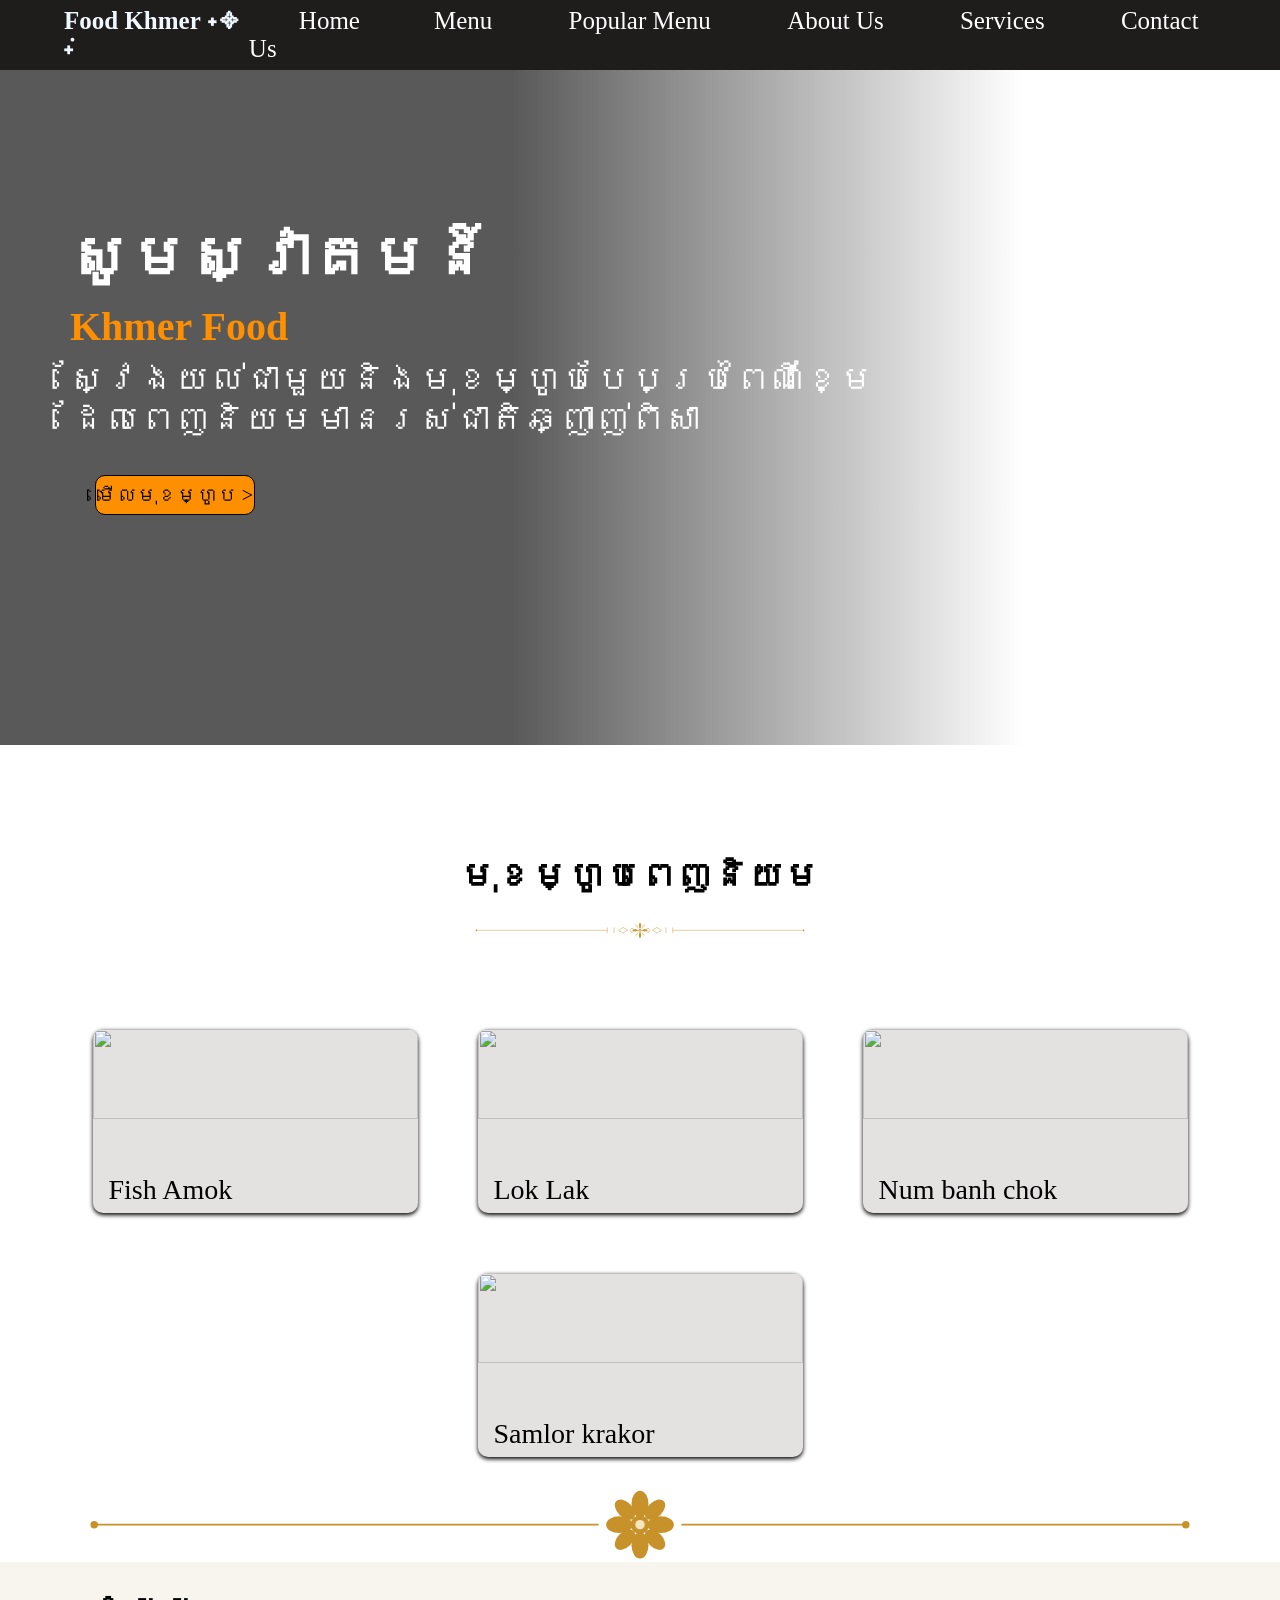
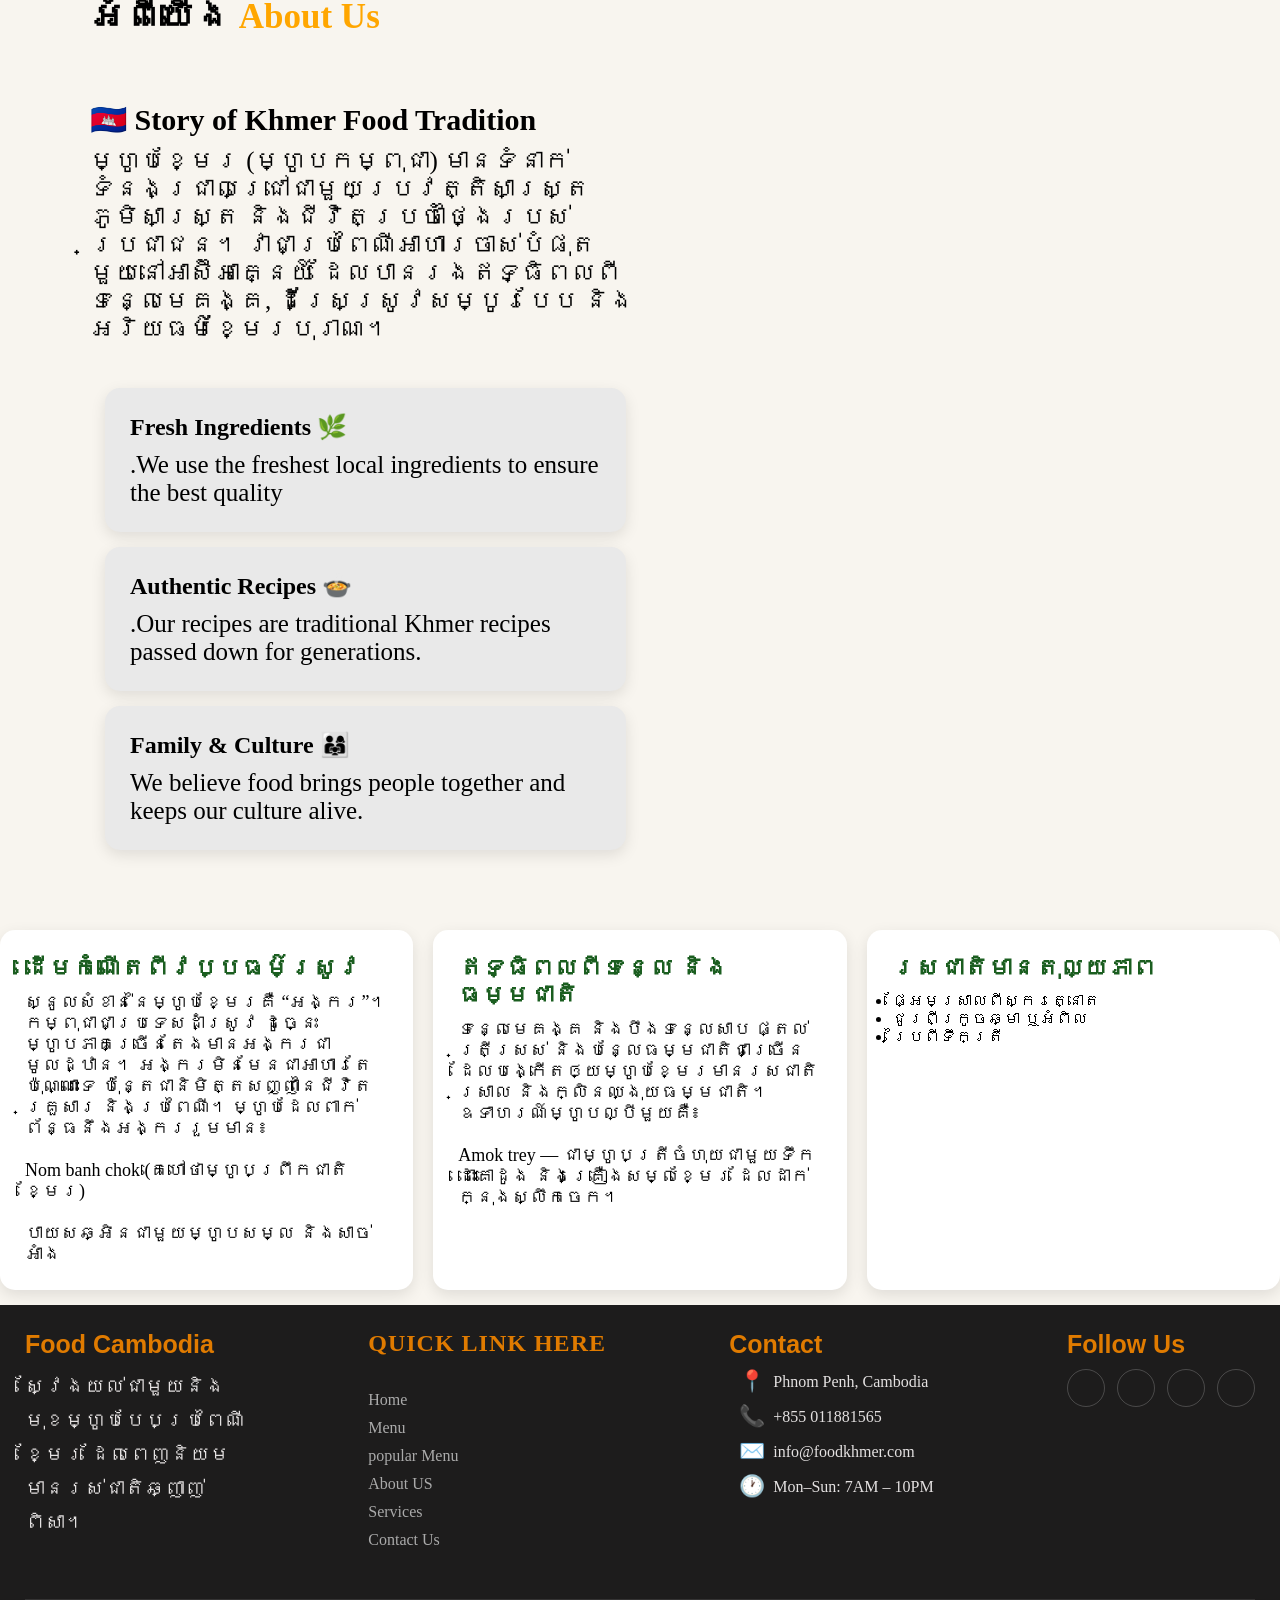
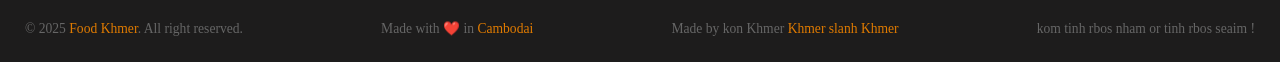
==== index.html @ 3350db1b "first commit" ====
<!DOCTYPE html>
<html lang="en">
<head>
    <meta charset="UTF-8">
    <meta name="viewport" content="width=device-width, initial-scale=1.0">
    <title>Food Khmer </title>
    <link rel="stylesheet" href="./css/food.css">
    <link rel="stylesheet" href="https://cdn.jsdelivr.net/npm/@tabler/icons-webfont/tabler-icons.min.css">
</head>
<body>
   <div class="main">
    <div class="header">
    <h1 class="logo">Food Khmer ˖᯽ ݁˖</h1>

    <input type="checkbox" id="nav-toggle" class="nav-toggle">
   
    <label for="nav-toggle" class="hamburger">
      <span></span>
      <span></span>
      <span></span>
    </label>

    <nav>
      <a href="#">Home<span></span></a>
      <a href="../html/menu.html">Menu <span></span></a>
      <a href="../html/popularMenu.html">Popular Menu <span></span></a>
      <a href="../html/Aboutus.html">About Us <span></span></a>
      <a href="../html/Services.html">Services <span></span></a>
      <a href="../html/Contactus.html">Contact Us <span></span></a>
    </nav>
  </div>
   <div class="contanner">
  
  <div class="text_on_photo">
   <br>
    <h1>សូមស្វាគមន៍</h1>
    <h2>Khmer Food</h2>
    <p class="text_welcom">
      ស្វែងយល់ជាមួយនិងមុខម្ហូបបែបប្រពៃណីខ្មែ
      <br>ដែលពេញនិយមមានរស់ជាតិឆ្ញាញ់ពិសា
    </p>
      
    <button class="btn_food">
      <a href="menu.html">មើលមុខម្ហូប ></a>
    </button>
  </div>
</div>
       
     </div>
           <div class="containter_center">
            <h1>មុខម្ហូបពេញនិយម</h1>
             <br>
             <h2>
                <svg width="30%" viewBox="0 0 680 40" xmlns="http://www.w3.org/2000/svg">
  <g transform="translate(340,20)">
    <line x1="-290" y1="0" x2="-58" y2="0" stroke="#C8922A" stroke-width="0.8"/>
    <line x1="58" y1="0" x2="290" y2="0" stroke="#C8922A" stroke-width="0.8"/>
    <circle cx="-290" cy="0" r="1.5" fill="#C8922A"/>
    <circle cx="290" cy="0" r="1.5" fill="#C8922A"/>
    <line x1="-58" y1="-5" x2="-58" y2="5" stroke="#C8922A" stroke-width="0.8"/>
    <line x1="-46" y1="-5" x2="-46" y2="5" stroke="#C8922A" stroke-width="0.8"/>
    <line x1="58" y1="-5" x2="58" y2="5" stroke="#C8922A" stroke-width="0.8"/>
    <line x1="46" y1="-5" x2="46" y2="5" stroke="#C8922A" stroke-width="0.8"/>
    <polygon points="-38,0 -30,-5 -22,0 -30,5" fill="none" stroke="#C8922A" stroke-width="0.8"/>
    <polygon points="22,0 30,-5 38,0 30,5" fill="none" stroke="#C8922A" stroke-width="0.8"/>
    <path d="M-18,0 Q-14,-7 -10,0 Q-14,7 -18,0Z" fill="none" stroke="#C8922A" stroke-width="0.8"/>
    <path d="M10,0 Q14,-7 18,0 Q14,7 10,0Z" fill="none" stroke="#C8922A" stroke-width="0.8"/>
    <path d="M0,-2 Q4,-10 0,-14 Q-4,-10 0,-2Z" fill="#C8922A"/>
    <path d="M0,2 Q4,10 0,14 Q-4,10 0,2Z" fill="#C8922A"/>
    <path d="M-2,0 Q-10,4 -14,0 Q-10,-4 -2,0Z" fill="#C8922A"/>
    <path d="M2,0 Q10,4 14,0 Q10,-4 2,0Z" fill="#C8922A"/>
    <path d="M-1.4,-1.4 Q-8,-8 -10,-12 Q-4,-8 -1.4,-1.4Z" fill="#C8922A" opacity="0.7"/>
    <path d="M1.4,-1.4 Q8,-8 10,-12 Q4,-8 1.4,-1.4Z" fill="#C8922A" opacity="0.7"/>
    <path d="M-1.4,1.4 Q-8,8 -10,12 Q-4,8 -1.4,1.4Z" fill="#C8922A" opacity="0.7"/>
    <path d="M1.4,1.4 Q8,8 10,12 Q4,8 1.4,1.4Z" fill="#C8922A" opacity="0.7"/>
    <circle cx="0" cy="0" r="2.5" fill="#C8922A"/>
    <circle cx="0" cy="0" r="1.2" fill="#F5E6C0"/>
  </g>
</svg>
 </h2>
       
</div>
   <div class="card_menu">
       
    <div class="food_img">
            <img src="https://i.pinimg.com/1200x/1e/c3/67/1ec3675569a0c1511705330715b67c47.jpg" alt="">
           
        <div class="card_info">
            <span class="food_name">Fish Amok</span>
            <p>អាម៉ុកត្រី គឺជាមុខម្ហូបប្រពៃពីដែម</p>
            <div class="star">★★★★★</div>
        </div>
        
        </div>
  
        <div class="food_img">
            <img src="https://i.pinimg.com/736x/df/95/d2/df95d2debfb3631cd84a878b2518d5c8.jpg" alt="">
           
        <div class="card_info">
            <span class="food_name">Lok Lak</span>
            <p>លុកឡាក់សាច់គោឆ្ងាញ់ពិសារ</p>
            <div class="star">★★★★★</div>
        </div>
        
        </div>
   
        <div class="food_img">
            <img src="https://i.pinimg.com/736x/e3/d9/a7/e3d9a7918fd6ad24c9640a4cd82d0fc7.jpg" alt="">
           
      
            <div class="card_info">
            <span class="food_name">Num banh chok</span>
            <p>នំបញ្ចុក ជាម្ហូបប្រពៃពីដែម</p>
            <div class="star">★★★★★</div>
        </div>
        
        </div>
   
        <div class="food_img">
            <img src="https://i.pinimg.com/736x/55/3b/0c/553b0cdad4655861edf2e2b12762f136.jpg" alt="">
           
        <div class="card_info">
            <span class="food_name">Samlor krakor</span>
            <p>សម្លកកូរ ជាមុខម្ហូបខ្មែរដ៏ឈ្ងុយឆ្ងាញ់</p>
            <div class="star">★★★★★</div>
        </div>
        
        </div>
        <svg width="100%" viewBox="0 0 680 40" xmlns="http://www.w3.org/2000/svg">
  <line x1="50" y1="20" x2="318" y2="20" stroke="#C8922A" stroke-width="1"/>
  <line x1="362" y1="20" x2="630" y2="20" stroke="#C8922A" stroke-width="1"/>
  <circle cx="50" cy="20" r="2" fill="#C8922A"/>
  <circle cx="630" cy="20" r="2" fill="#C8922A"/>
  <g transform="translate(340,20)">
    <ellipse cx="0" cy="-11" rx="4.5" ry="7" fill="#C8922A"/>
    <ellipse cx="0" cy="11" rx="4.5" ry="7" fill="#C8922A"/>
    <ellipse cx="-11" cy="0" rx="7" ry="4.5" fill="#C8922A"/>
    <ellipse cx="11" cy="0" rx="7" ry="4.5" fill="#C8922A"/>
    <ellipse cx="-8" cy="-8" rx="4" ry="6.5" fill="#C8922A" transform="rotate(-45,-8,-8)"/>
    <ellipse cx="8" cy="-8" rx="4" ry="6.5" fill="#C8922A" transform="rotate(45,8,-8)"/>
    <ellipse cx="-8" cy="8" rx="4" ry="6.5" fill="#C8922A" transform="rotate(45,-8,8)"/>
    <ellipse cx="8" cy="8" rx="4" ry="6.5" fill="#C8922A" transform="rotate(-45,8,8)"/>
    <circle cx="0" cy="0" r="5" fill="#C8922A"/>
    <circle cx="0" cy="0" r="2.5" fill="#F5E6C0"/>
  </g>
</svg>
        

     </div>

     <section class="about">
        <div class="about-content">
          <h1> <span> អំពីយើង</span>  About Us </h1>
        <div class="about-text">
        <div class="about-info">
           <h3>🇰🇭 Story of Khmer Food Tradition</h3>
       <p>
            ម្ហូបខ្មែរ (ម្ហូបកម្ពុជា) មានទំនាក់ទំនងជ្រាលជ្រៅជាមួយប្រវត្តិសាស្ត្រ ភូមិសាស្ត្រ និងជីវិតប្រចាំថ្ងៃរបស់ប្រជាជន។ វាជាប្រពៃណីអាហារចាស់បំផុតមួយនៅអាស៊ីអាគ្នេយ៍ ដែលបានរងឥទ្ធិពលពី ទន្លេមេគង្គ, ដីស្រែស្រូវសម្បូរបែប និងអរិយធម៌ខ្មែរបុរាណ។
            </p>
          <div class="card-info"> 
            
            <div class="card-info1">
            <h2>Fresh Ingredients 🌿</h2> 
            <p>.We use the freshest local ingredients to ensure the best quality</p>
             </div>
            
            <div class="card-info1">
             <h2>Authentic Recipes 🍲</h2>
            <p>.Our recipes are traditional Khmer recipes passed down for generations.</p>
            </div>
           
           <div class="card-info1">
            <h2>Family & Culture 👨‍👩‍👧</h2>
            <p>We believe food brings people together and keeps our culture alive.</p>
           </div>
          
        </div>
        </div>
           <div class="about-image">
        <img src="https://i.pinimg.com/1200x/4b/2a/84/4b2a84fefa2fec8efa714ae9bf2b1ad5.jpg" alt="">
    </div>
       </div>
        </div> 
          
           <div class="cards">
            <div class="card">
                <h2>ដើមកំណើតពីវប្បធម៌ស្រូវ</h2>
                <p>ស្នូលសំខាន់នៃម្ហូបខ្មែរគឺ “អង្ករ”។ កម្ពុជាជាប្រទេសដាំស្រូវ ដូច្នេះម្ហូបភាគច្រើនតែងមានអង្ករជាមូលដ្ឋាន។ អង្ករមិនមែនជាអាហារតែប៉ុណ្ណោះទេ ប៉ុន្តែជានិមិត្តសញ្ញានៃជីវិត គ្រួសារ និងប្រពៃណី។

                 ម្ហូបដែលពាក់ព័ន្ធនឹងអង្កររួមមាន៖ <br><br>

                 Nom banh chok (គេហៅថាម្ហូបព្រឹកជាតិខ្មែរ) <br><br>
                 បាយសឆ្អិនជាមួយម្ហូបសម្ល និងសាច់អាំង</p>
            </div>

              <div class="card">
                    <h2>ឥទ្ធិពលពីទន្លេ និងធម្មជាតិ</h2>
                    <p>ទន្លេមេគង្គ និងបឹងទន្លេសាប ផ្តល់ត្រីស្រស់ និងបន្លែធម្មជាតិជាច្រើន ដែលបង្កើតឲ្យម្ហូបខ្មែរមានរសជាតិស្រាល និងក្លិនឈ្ងុយធម្មជាតិ។

              ឧទាហរណ៍ម្ហូបល្បីមួយគឺ៖<br><br>

                  Amok trey — ជាម្ហូបត្រីចំហុយជាមួយទឹកដោះគោដូង និងគ្រឿងសម្លខ្មែរ ដែលដាក់ក្នុងស្លឹកចេក។</p>
                </div>
             
                <div class="card">
                    <h2>រសជាតិមានតុល្យភាព</h2>
                   <p>
                    <ul>
                        <li>ផ្អែមស្រាលពីស្ករត្នោត</li>
                        <li>ជូរពីក្រូចឆ្មា ឬអំពិល</li>
                        <li>ប្រៃពីទឹកត្រី</li>
                    </ul>
                    </p>
                </div>

         </div>
     </section>
         
     <footer class="footer">
      <div class="footer-top">

        <div class="footer-logo">
          <h1>Food Cambodia </h1>
            <p>ស្វែងយល់ជាមួយនិងមុខម្ហូបបែបប្រពៃណីខ្មែរ ដែលពេញនិយមមានរស់ជាតិឆ្ញាញ់ពិសា។</p>

        </div>

        <div class="footer-menu">
          <h4>Quick Link Here</h4>
          <br>
          <ul>
            <li><a href="#">Home</a></li>
            <li><a href="#">Menu</a></li>
            <li><a href="#">popular Menu</a></li>
            <li><a href="#">About US</a></li>
            <li><a href="#">Services</a></li>
            <li><a href="#">Contact Us</a></li>
          </ul>
        </div>

         <div class="footer-contact">
      <h4>Contact</h4>
      <p><span>📍</span> Phnom Penh, Cambodia</p>
      <p><span>📞</span> +855 011881565</p>
      <p><span>✉️</span> info@foodkhmer.com</p>
      <p><span>🕐</span> Mon–Sun: 7AM – 10PM</p>
    </div>

      <div class="footer-social">
      <h4>Follow Us</h4>
      <div class="social-icons">
        <a href="#"><i class="ti ti-brand-facebook"></i></a>
        <a href="#"><i class="ti ti-brand-instagram"></i></a>
        <a href="#"><i class="ti ti-brand-tiktok"></i></a>
        <a href="#"><i class="ti ti-brand-youtube"></i></a>
      </div>
    </div>
     </div>

     <div class="footer-bottom">
      <p>© 2025 <span>Food Khmer</span>. All right reserved.</p>
      <p>Made with ❤️ in <span>Cambodai</span></p>
      <p>Made by kon Khmer <Span>Khmer slanh Khmer </Span></p>
      <p>kom tinh rbos nham or tinh rbos seaim !</p>
     </div>
     </footer> 









     </div>
</body>
---- css/food.css ----
*{
    margin: 0;
    padding: 0;
    box-sizing: border-box;
}

.contanner {
  width: 100%;
  background-image: url("https://i.pinimg.com/1200x/8c/14/a8/8c14a8e97ed162a5939166e57ebeb67c.jpg");
  background-position: center;
  background-size: cover;
  height: 75vh;
  top: -90px;
  background-repeat: no-repeat;
  position: relative;
  margin-top: 160px;
}

.contanner::before {
  content: '';
  position: absolute;
  inset: 0;
  background: linear-gradient(to right,
    rgba(0, 0, 0, 0.65) 40%,
    transparent 80%
  );
}

.header {
    position: fixed;
    top: 0;
    left: 0;
    right: 0;
    width: 100%;
    padding: 0 5%;
    height: 70px;
    display: flex;
    justify-content: space-between;
    align-items: center;
    background-color: rgb(31, 28, 28);
    z-index: 1000;
}

.logo{
    color: aliceblue;
    font-size: 25px;
    font-family: cursive;
    left: 100px;
    cursor: pointer;
}

nav a{
  position: relative;
  font-size: 25px;
  color: white;
  text-decoration: none;
  margin-left: 30px;
  padding: 6px 20px;
  transition: 0.5s;
}

/* hover text color */
nav a:hover{
  color: #ffffff;
}

/* span background effect */
nav a span{
  position: absolute; 
  top: 0;
  left: 0;
  width: 100%;
  height: 100%;
  z-index: -1;

  border-bottom: 2px solid white;
  border-radius: 15px;

  transform: scale(0) translateY(50px);
  opacity: 0;

  transition: 0.4s ease;
}

/* hover animation */
nav a:hover span{
  transform: scale(1) translateY(0);
  opacity: 1;
}

/* hamburger icon - hidden on desktop */
.nav-toggle{
  display: none;
}

.hamburger{
  display: none;
  flex-direction: column;
  justify-content: space-between;
  width: 28px;
  height: 20px;
  cursor: pointer;
  z-index: 1100;
}

.hamburger span{
  display: block;
  height: 3px;
  width: 100%;
  background: #ffffff;
  border-radius: 2px;
  transition: 0.3s ease;
}

.nav-toggle:checked ~ .hamburger span:nth-child(1){
  transform: translateY(8.5px) rotate(45deg);
}
.nav-toggle:checked ~ .hamburger span:nth-child(2){
  opacity: 0;
}
.nav-toggle:checked ~ .hamburger span:nth-child(3){
  transform: translateY(-8.5px) rotate(-45deg);
}

.text_on_photo{
  width: 90%;
  height: auto;
  margin: 160px auto 0;
  color: #ffffff;
  max-width: 1200px;
  position: relative;
  margin-left: 50px;
  font-size: 30px;
  padding: 0 20px;
}

.text_on_photo h1{
  margin-top: 120px;
}

.text_on_photo h2{
  margin-top: 10px;
  color: #fd8f00;
  font-size: 40px;
  font-family:cursive;
}

.text_welcom{
  margin-top: 10px;
  font-family: 'Times New Roman', Times, serif;
  font-size: 35px;
}

.btn_food{
  width: 160px;
  height: 40px;
  margin-top: 35px;
  margin-left: 25px;
  border: 1px solid rgb(0, 0, 0);
  background-color: #fd8f00;
  cursor: pointer;
  border-radius: 10px;
  transition: .4s ease;
}

.btn_food:hover{
  background-color: #ffffff;
}

.btn_food a{
  text-decoration: none;
  font-size: 20px;
  font-family: 'Times New Roman', Times, serif;
  color: #000000;
}

.containter_center{
  margin-top: 20px;
  text-align: center;
  font-size: 18px;
  font-family: 'Times New Roman', Times, serif;
}

.card_menu{
  display: flex;
  justify-content: center;
  flex-wrap: wrap;
  margin-top: 50px;
}

.food_img{
  width: 325px;
  background-color: #e4e1e1;
  border-radius: 10px;
  overflow: hidden;
  box-shadow: 0px 2px 4px rgb(0 , 0 , 0 ,2);
  margin: 30px;
  transition: 0.5s;
}

.food_img:hover{
  transform: translateY(-30px);
  box-shadow: 0 8px 25px rgba(0,0,0,0.10)
}

.food_img img {
  width: 100%;
  height: 70%;
}

.card_info{
  padding: 16px;
}

.card_info span{
  font-size: 28px;
  margin-bottom: 8px;
}

.card_info p {
  font-family: 'Times New Roman', Times, serif;
  font-size: 18px;
  margin-top: 15px;
}

.star{
  color: goldenrod;
  font-size: 25px;
  margin-top: 10px;
}

.about {
  background: #f8f5ef;
  overflow: hidden;
  height: 150%;
}

.about-content h1{
  color: rgb(255, 166, 0);
  font-family: 'Times New Roman', Times, serif;
  font-size: 35px;
  margin-top: 35px;
  margin-left: 90px;
}
.about-content span{
  color: #000000;
}

.about-text{
  display: flex;
  flex-wrap: wrap;
  width: 90%;
  margin: 65px;
}

.about-info{
  flex:1;
  width: 100%;
  max-width: 600px;
  margin: 0px 25px;
}

.about-info h3{
  font-family: 'Times New Roman', Times, serif;
  font-size: 30px;
}

.about-info p{
  font-family: 'Times New Roman', Times, serif;
  font-size: 25px;
  margin-top: 10px;
}

.about-image{
  flex: 1;
  width: 100%;
  max-width: 600px;
  margin: auto;
}
.about-image img{
  width: 100%;
  height: 505;
  border-radius: 15px;
  box-shadow: 0px 2px 4px rgb(0 , 0 , 0 ,2);
}
 
.card-info {
  display: flex;
  flex-direction: column;
  gap: 15px;
  margin-top: 30px;
  padding: 15px;
}

.card-info1 {
  align-items: center;
  min-width: 220px;
  background: rgb(233, 233, 233);
  padding: 25px;
  border-radius: 15px;
  box-shadow: 0 5px 15px rgba(0, 0, 0, 0.1);
}

.cards{
    display: flex;
    gap: 20px;
    margin-bottom: 15px;
    flex-wrap: wrap;
}

.card{
    flex: 1;
    min-width: 220px;
    background: white;
    padding: 25px;
    border-radius: 15px;
    box-shadow: 0 5px 15px rgba(0,0,0,.1);
    transition: .4s;
}

.card:hover{
    transform: translateY(-10px);
}

.card h2{
    color: #1b5e20;
    margin-bottom: 10px;
}

.card p{
    font-size: 18px;
    font-family: 'Times New Roman', Times, serif;
}

.footer{
  background-color: #1d1c1c;
  padding: 25px;
}

.footer-top {
  display: flex;
  flex-wrap: wrap;
  justify-content: space-between;
  gap: 40px;
  padding-bottom: 40px;
  border-bottom: 1px solid rgba(255,255,255,0.1);
}

.footer-logo h1{
  color: #e07b00;
  font-size: 25px;
  margin-bottom: 10px;
  font-family: 'Trebuchet MS', 'Lucida Sans Unicode', 'Lucida Grande', 'Lucida Sans', Arial, sans-serif;
}

.footer-logo p{
  font-size: 20px;
  color: #e4e1e1;
  line-height: 1.7;
  max-width: 220px;
}

.footer-menu h4 {
  color: #e07b00;
  font-size: 1.5rem;
  margin-bottom: 16px;
  text-transform: uppercase;
  letter-spacing: 1px;
}

.footer-menu ul {
  list-style: none;
}
.footer-menu ul li {
  margin-bottom: 10px;
}
.footer-menu ul li a {
  color: #aaa;
  text-decoration: none;
  font-size: 1rem;
  transition: color 0.3s;
}
.footer-menu ul li a:hover {
  color: #e07b00;
}

.footer-contact h4{
   color: #e07b00;
   font-size: 25px;
   font-family: 'Trebuchet MS', 'Lucida Sans Unicode', 'Lucida Grande', 'Lucida Sans', Arial, sans-serif;
}

.footer-contact p{
  color: #e4e1e1;
  font-size: 20;
  margin: 10px;
  display: flex;
  align-items: center;
  gap: 8px
}

.footer-contact span{
  font-size: 21px;
}

.footer-social h4{
  font-family: 'Trebuchet MS', 'Lucida Sans Unicode', 'Lucida Grande', 'Lucida Sans', Arial, sans-serif;
  font-size: 25px;
  color: #e07b00;
}
.social-icons{
  margin-top: 10px;
  display: flex;
  gap: 12px;
}

.social-icons a{
  text-decoration: none;
  color: #c5c3c3;
  font-size: 20px;
  width: 38px;
  height: 38px;
  border-radius: 50%;
  border: 1px solid  rgba(255,255,255,0.2);
  display: flex;
  align-items: center;
  justify-content: center;
  transition: all 0.3s;
}
.social-icons a:hover {
  background: #e07b00;
  border-color: #e07b00;
  color: #fff;
}

.footer-bottom {
  padding-top: 20px;
  display: flex;
  justify-content: space-between;
  align-items: center;
}

.footer-bottom p {
  color: #666;
  font-size: 0.85rem;
}

.footer-bottom span {
  color: #e07b00;
}

/* ============ RESPONSIVE ============ */
@media (max-width: 768px){
  .header{ padding: 0 4%; }
  .logo{ font-size: 20px; }

  .hamburger{
    display: flex;
  }

  nav{
    position: fixed;
    top: 70px;
    left: 0;
    width: 100%;
    flex-direction: column;
    background-color: rgb(31, 28, 28);
    overflow: hidden;
    max-height: 0;
    transition: max-height 0.4s ease;
  }

  nav a{
    font-size: 18px;
    margin: 0;
    padding: 14px 5%;
    border-bottom: 1px solid rgba(255,255,255,0.08);
  }

  .nav-toggle:checked ~ nav{
    max-height: 400px;
  }

  .contanner{ height: 60vh; margin-top: 70px; }

  .text_on_photo{ margin-top: 90px; margin-left: 0; font-size: 18px; }
  .text_on_photo h1{ margin-top: 60px; font-size: 26px; }
  .text_on_photo h2{ font-size: 28px; }
  .text_welcom{ font-size: 20px; }

  .food_img{ width: 90%; margin: 15px auto; }

  .about-content h1{ margin-left: 20px; font-size: 26px; }
  .about-text{ margin: 30px 5%; width: 90%; }

  .footer-top{ flex-direction: column; gap: 25px; }
}

@media (max-width: 480px){
  nav a{ font-size: 14px; margin-left: 6px; padding: 4px 8px; }
  .text_on_photo h2{ font-size: 22px; }
  .btn_food{ width: 130px; height: 36px; }
}
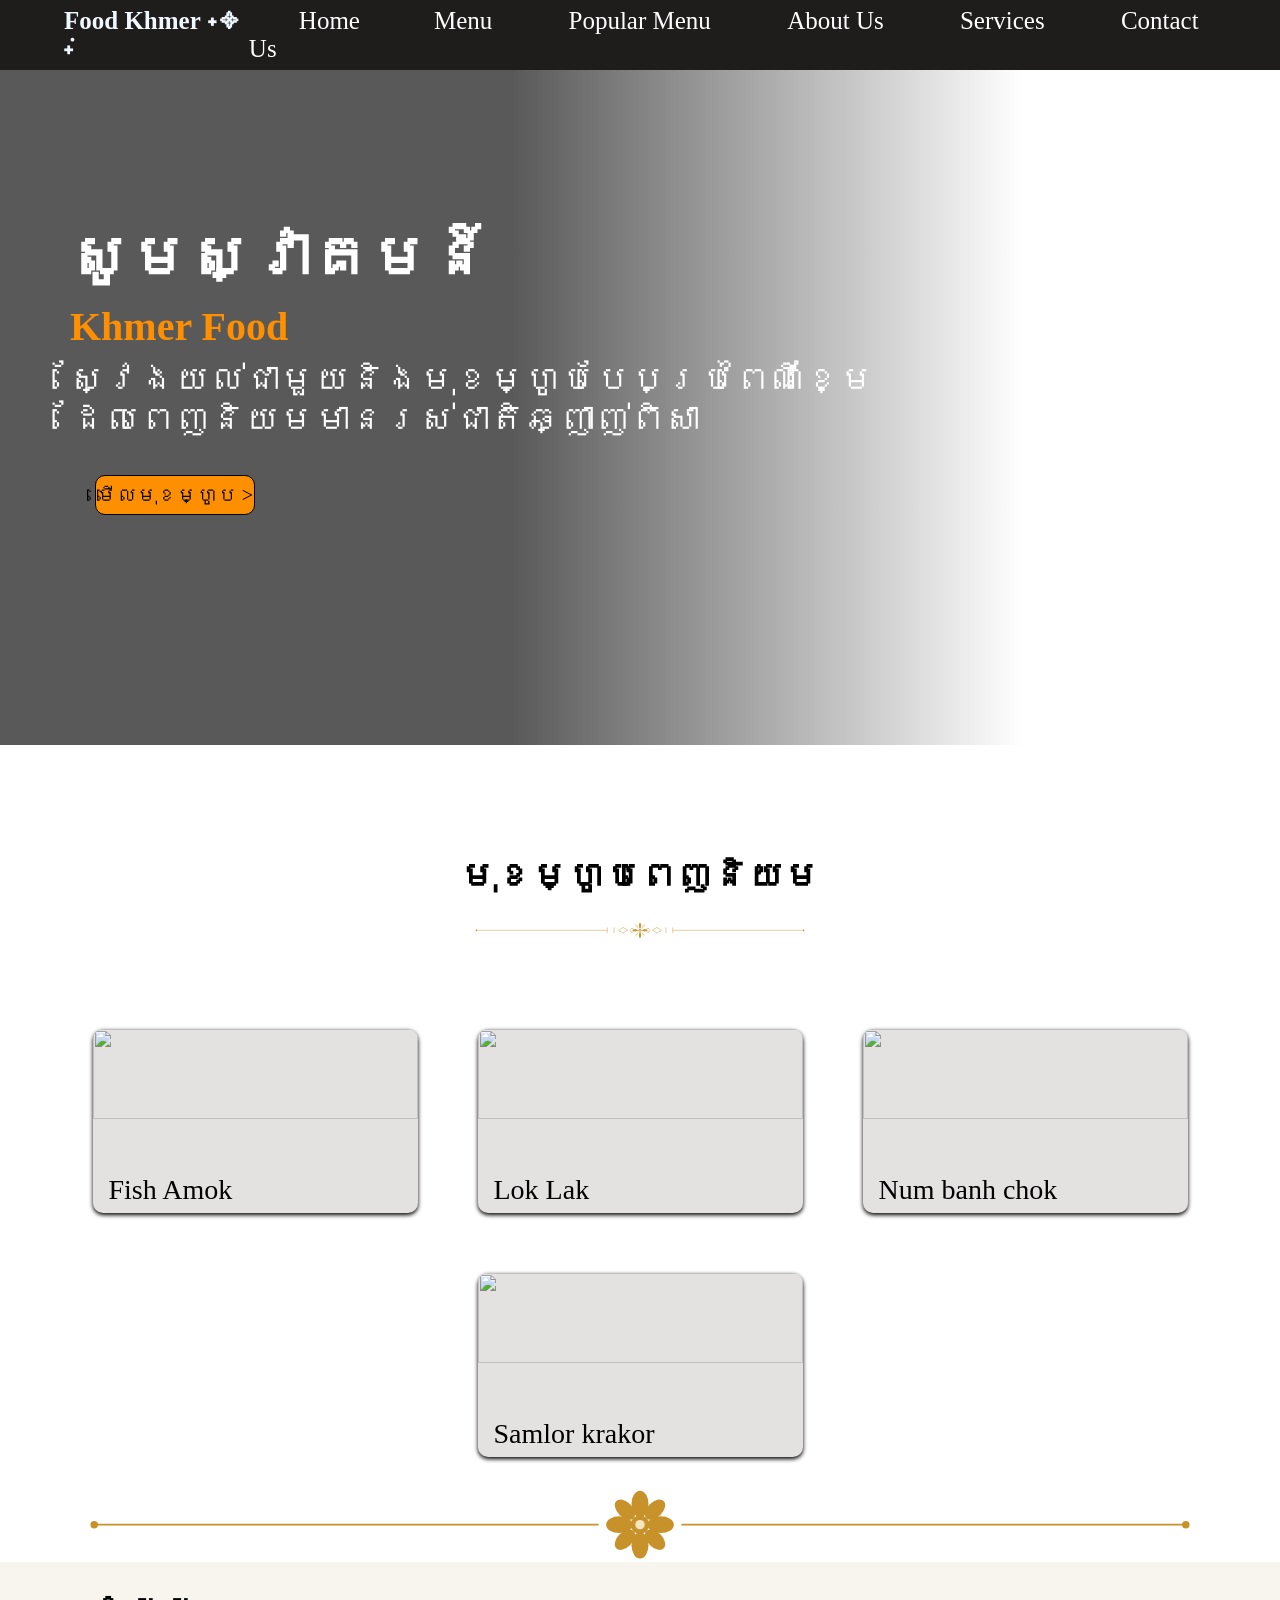
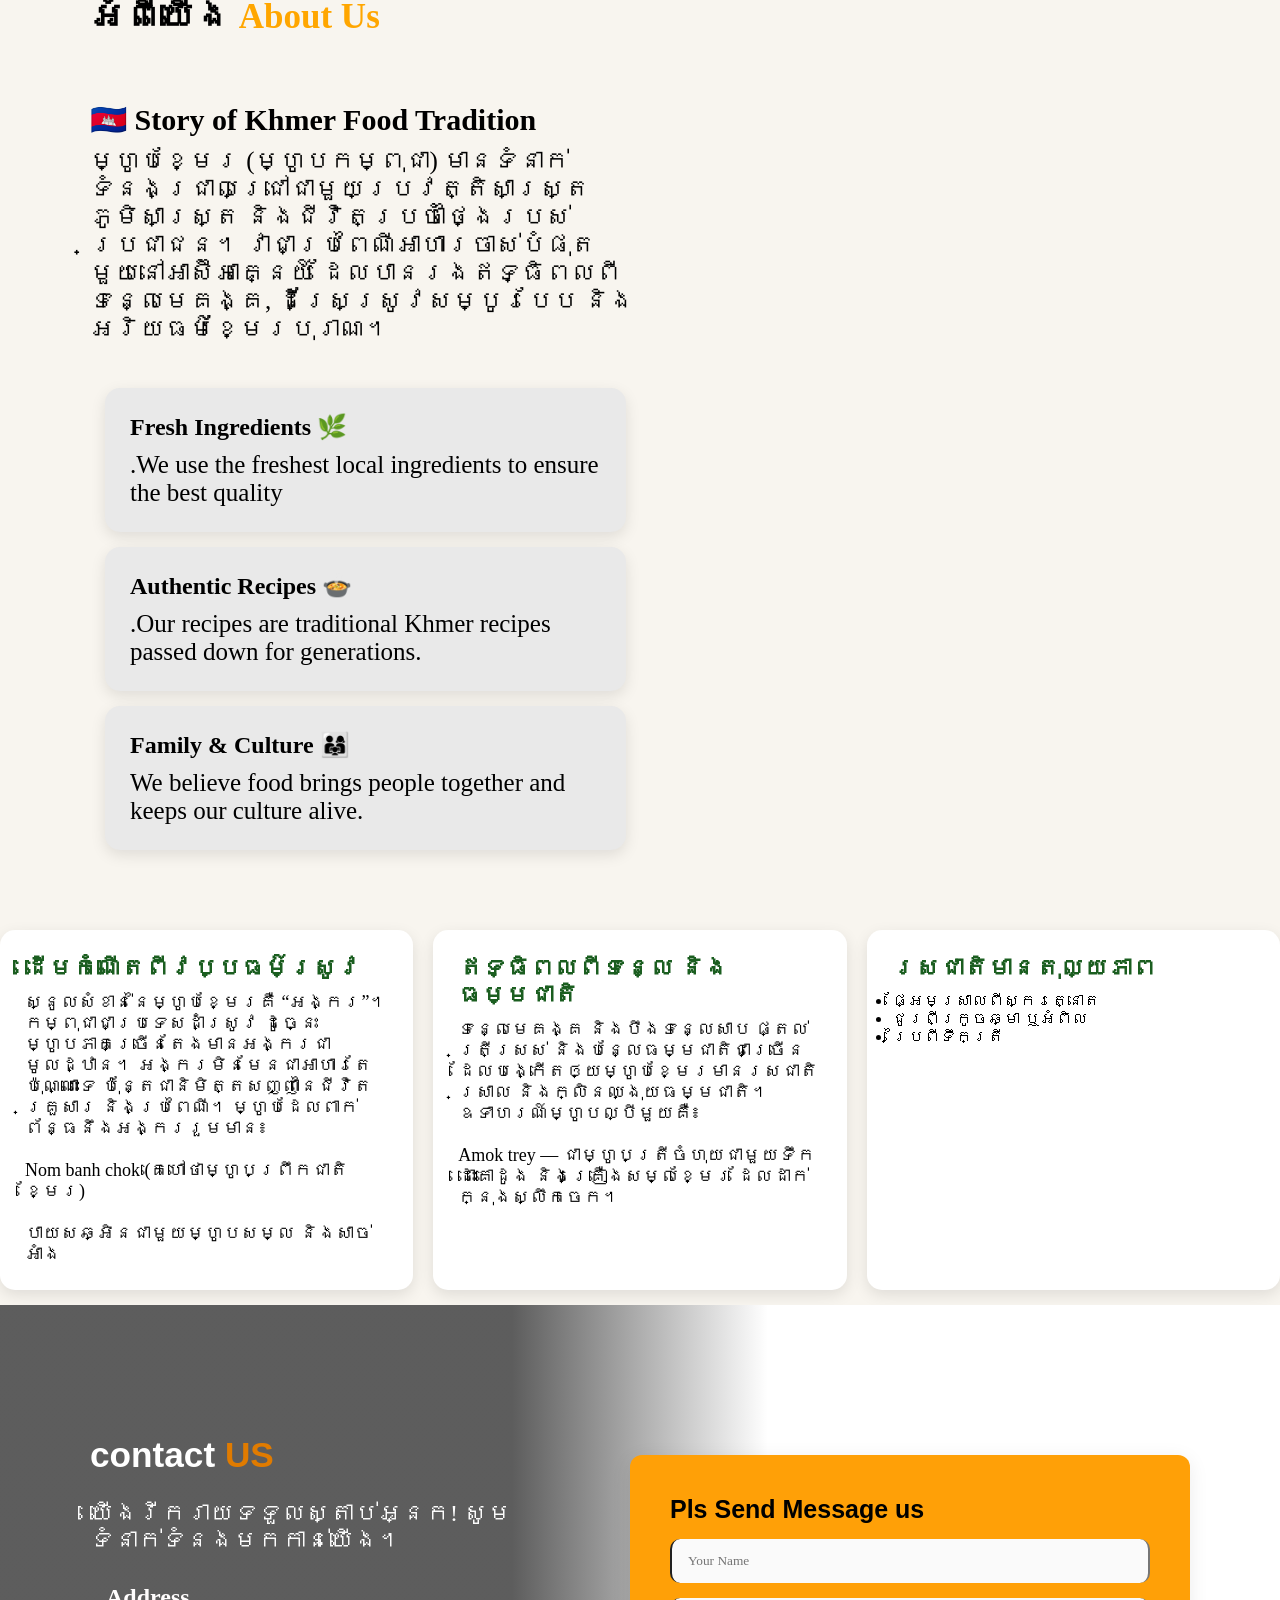
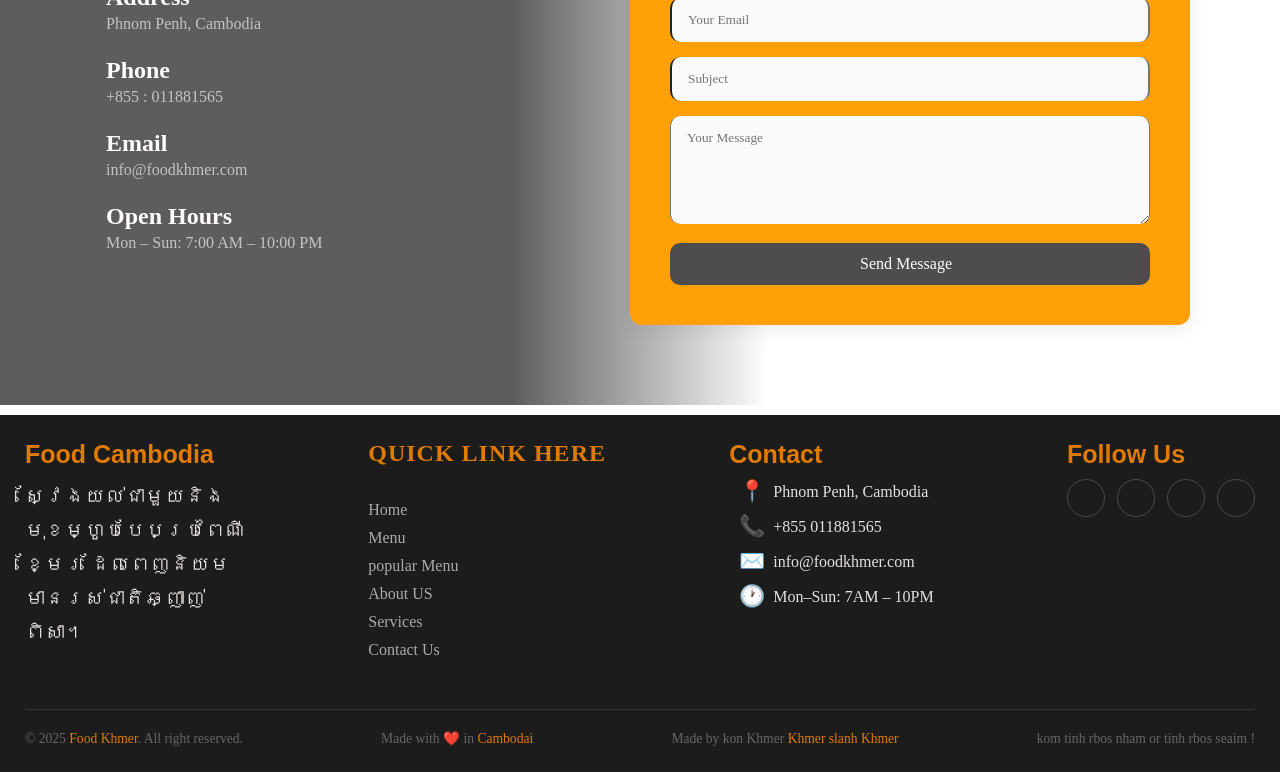
==== commit d1174705: "anh som vor hah" ====
--- a/index.html
+++ b/index.html
@@ -21,13 +21,13 @@
       <span></span>
     </label>
 
-    <nav>
-      <a href="#">Home<span></span></a>
-      <a href="../html/menu.html">Menu <span></span></a>
-      <a href="../html/popularMenu.html">Popular Menu <span></span></a>
-      <a href="../html/Aboutus.html">About Us <span></span></a>
-      <a href="../html/Services.html">Services <span></span></a>
-      <a href="../html/Contactus.html">Contact Us <span></span></a>
+     <nav>
+      <a href="index.html">Home<span></span></a>
+      <a href="html/menu.html">Menu <span></span></a>
+      <a href="html/popularMenu.html">Popular Menu <span></span></a>
+      <a href="html/Aboutus.html">About Us <span></span></a>
+      <a href="html/Services.html">Services <span></span></a>
+      <a href="html/Contactus.html">Contact Us <span></span></a>
     </nav>
   </div>
    <div class="contanner">
@@ -42,7 +42,7 @@
     </p>
       
     <button class="btn_food">
-      <a href="menu.html">មើលមុខម្ហូប ></a>
+      <a href="html/menu.html">មើលមុខម្ហូប ></a>
     </button>
   </div>
 </div>
@@ -216,7 +216,76 @@
 
          </div>
      </section>
+
+      <section class="contact-us">
+       <div class="contact-wrapper">
          
+        <div class="contact-info">
+           <h1>contact <span>US</span></h1>
+           <p>យើងរីករាយទទួលស្តាប់អ្នក!
+            សូមទំនាក់ទំនងមកកាន់យើង។</p>
+
+            <div class="info-item">
+              <i class="ti ti-map-pin"></i>
+
+              <div>
+                 <h4>Address</h4>
+          <p>Phnom Penh, Cambodia</p>
+              </div>
+            </div>
+          
+          
+            <div class="info-item">
+              <i class="ti ti-phone"></i>
+
+              <div>
+                 <h4>Phone</h4>
+          <p>+855 : 011881565</p>
+              </div>
+            </div>
+           
+           
+            <div class="info-item">
+              <i class="ti ti-mail"></i>
+
+              <div>
+               <h4>Email</h4>
+          <p>info@foodkhmer.com</p>
+              </div>
+            </div>
+          
+          
+            <div class="info-item">
+              <i class="ti ti-clock"></i>
+
+              <div>
+           <h4>Open Hours</h4>
+          <p>Mon – Sun: 7:00 AM – 10:00 PM</p>
+              </div>
+            </div>
+        </div>
+           
+         <div class="contact-form">
+          <h2>Pls Send Message us</h2>
+          <input type="text" placeholder="Your Name ">
+          <input type="email" placeholder="Your Email ">
+          <input type="text" placeholder="Subject">
+           <textarea rows="5" placeholder="Your Message"></textarea>
+           <button type="submit">Send Message<i class="ti ti-send"></i></button>
+         </div>
+
+       </div>
+     </section>
+         
+   
+   
+   
+   
+   
+   
+   
+   
+   
      <footer class="footer">
       <div class="footer-top">
 
--- a/css/food.css
+++ b/css/food.css
@@ -332,6 +332,167 @@
     font-family: 'Times New Roman', Times, serif;
 }
 
+.contact-us{
+  padding: 80px 60px;
+  background-color:#f9f5f0 ;
+  position: relative;
+  width: 100%;
+ margin-bottom: 10px;
+  background-image: url(https://i.pinimg.com/736x/6d/43/82/6d4382495c930a0fed1ad94fa5391eb8.jpg);
+  background-color: transparent;
+  background-size: cover;
+  background-position: center;
+
+
+}
+
+.contact-us::before{
+  content: '';
+  position: absolute;
+  inset: 0;
+  background: linear-gradient(
+    to right,
+    rgba(6, 6, 6, 0.65) 40%,
+    transparent 60%);
+}
+
+.contact-wrapper{
+  display: flex;
+  flex-wrap: wrap;
+  position: relative;
+  z-index: 1;
+  gap: 60px;
+   max-width: 1100px;
+  margin: 0 auto;
+  align-items: flex-start;
+  margin-top: 50px;
+}
+
+.contact-info{
+  flex: 1;
+  min-width: 280px;
+
+}
+
+.contact-info h1{
+  font-size: 2.2rem;
+  margin-bottom: 25px;
+  color: white;
+  font-family: 'Trebuchet MS', 'Lucida Sans Unicode', 'Lucida Grande', 'Lucida Sans', Arial, sans-serif;
+}
+  .contact-info h1 span{
+  color: #e07b00;
+}
+
+.contact-info  p {
+  color: #fbfbfb;
+  margin-bottom: 30px;
+  font-size: 1.5rem;
+}
+
+.info-item{
+  display: flex;
+  align-items: flex-start;
+  gap: 16px;
+  margin-bottom: 24px;
+
+}
+
+.info-item i {
+  font-size: 2rem;
+  color: #e07b00;
+  margin-top: 2px;
+  flex-shrink: 0;
+}
+
+.info-item h4 {
+  margin: 0 0 4px 0;
+  color: #fffdfd;
+  font-size: 1.5rem;
+}
+
+.info-item p {
+  margin: 0;
+  color: #c5c3c3;
+  font-size: 1rem;
+}
+
+/* ---- Right Side ---- */
+
+.contact-form{
+  flex: 1;
+  min-width: 280px;
+  background: #ffa007;
+  padding: 40px;
+  border-radius: 12px;
+  box-shadow: 0 4px 20px rgba(0,0,0,0.08);
+  margin-top: 20px;
+}
+
+.contact-form h2{
+  font-family: 'Trebuchet MS', 'Lucida Sans Unicode', 'Lucida Grande', 'Lucida Sans', Arial, sans-serif;
+  font-size: 25px;
+  margin-bottom: 15px;
+
+}
+
+.contact-form input , 
+.contact-form textarea{
+ 
+  width: 100%;
+  padding: 14px 16px;
+  margin-bottom: 15px;
+  border-radius: 10px;
+  outline: none;
+  box-sizing: border-box;
+  font-family: inherit;
+  background: #fafafa;
+  border-top: none;
+  border-bottom: none;
+  color: #ffffff;
+  
+  
+}
+
+.contact-form input:focus,
+.contact-form textarea:focus {
+  border-color: #f39a00;
+  background: #4e4c4c;
+}
+
+
+.contact-form button{
+
+  width: 100%;
+  padding: 12px 16px;
+  border-radius: 10px;
+  color: #fffefe;
+  background-color: #4e4c4c;
+  border: none;
+  font-size: 1rem;
+  cursor: pointer;
+  display: flex;
+  justify-content: center;
+  align-items: center;
+  gap: 8px;
+  font-family: 'Times New Roman', Times, serif;
+  transition: backgeound 0.3s;
+}
+
+.contact-form button:hover{
+   background-color: #c96d00;
+} 
+
+
+
+
+
+
+
+
+
+
+
 .footer{
   background-color: #1d1c1c;
   padding: 25px;
